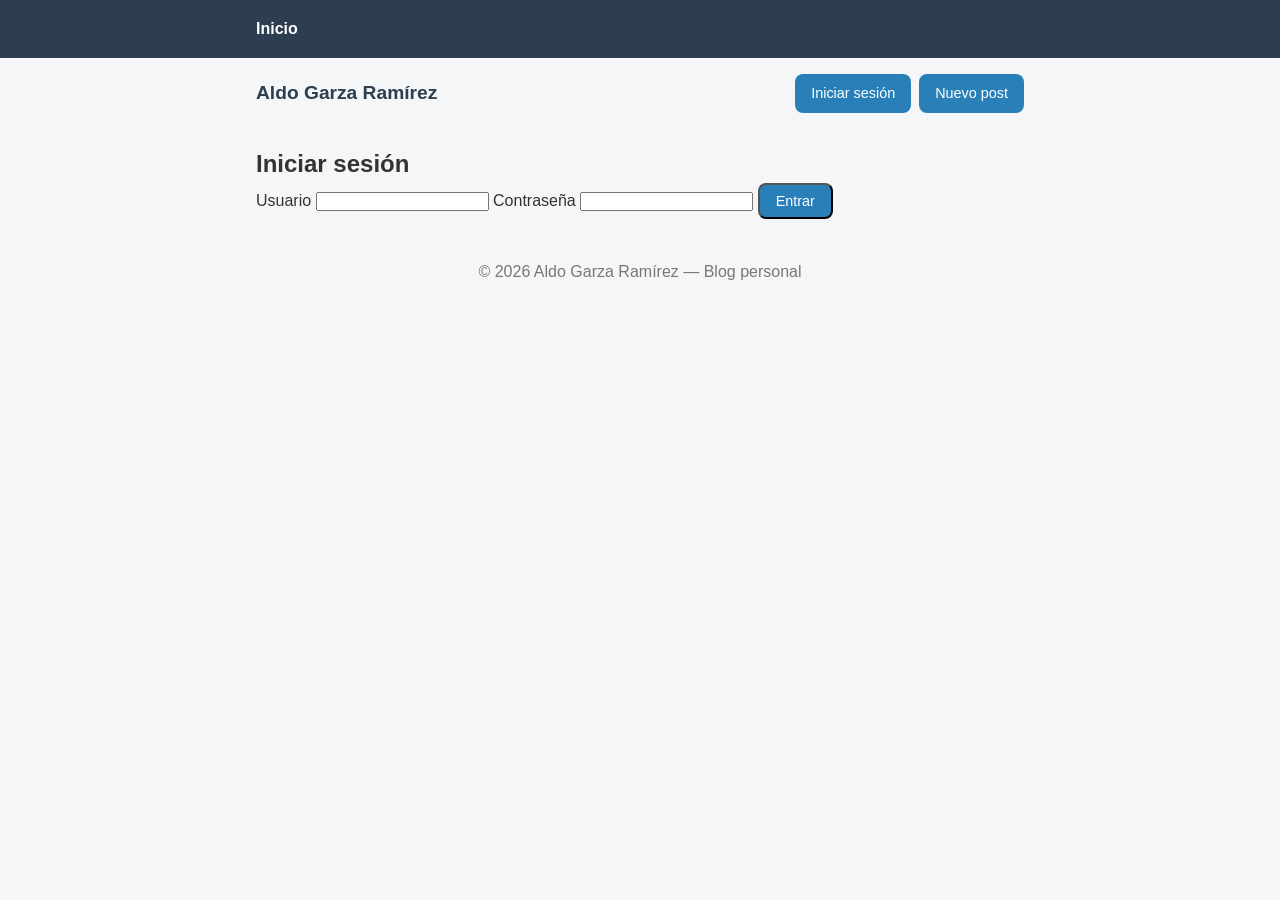
==== login.html @ 3ead0164 "Nuevas páginas Login y NuevoPost" ====
<!DOCTYPE html>
<!-- Etapa 3: página de inicio de sesión (solo estructura HTML; la validación llega en la Etapa 5) -->
<html lang="es">

<head>
  <meta charset="UTF-8">
  <meta name="viewport" content="width=device-width, initial-scale=1.0">
  <title>Iniciar sesión - Blog de Aldo Garza Ramírez</title>
  <!-- Hoja de estilos de la página -->
  <link rel="stylesheet" href="estilos.css">
</head>

<body>

  <!-- Barra de navegación superior (navbar) -->
  <header>
    <nav>
      <ul>
        <li><a href="index.html">Inicio</a></li>
      </ul>
    </nav>
  </header>

  <!-- Barra con la información del autor (buttonbar) -->
  <section class="barra-autor">
    <p class="nombre-autor">Aldo Garza Ramírez</p>
    <div class="botones-autor">
      <a href="login.html" class="boton">Iniciar sesión</a>
      <a href="nuevo-post.html" class="boton">Nuevo post</a>
    </div>
  </section>

  <!-- Contenido principal: formulario de inicio de sesión -->
  <main>
    <section class="formulario">
      <h1>Iniciar sesión</h1>
      <!-- El formulario aún no valida nada; eso se programa con JS en la Etapa 5 -->
      <form>
        <label for="usuario">Usuario</label>
        <input type="text" id="usuario" name="usuario">

        <label for="contrasena">Contraseña</label>
        <input type="password" id="contrasena" name="contrasena">

        <button type="submit" class="boton">Entrar</button>
      </form>
    </section>
  </main>

  <!-- Pie de página -->
  <footer>
    <p>&copy; 2026 Aldo Garza Ramírez — Blog personal</p>
  </footer>

</body>

</html>
---- estilos.css ----
/* Variables de color y medidas reutilizables en toda la página */
:root {
  --color-principal: #2c3e50;   /* Azul oscuro para barras y títulos */
  --color-acento: #2980b9;      /* Azul para enlaces y botones */
  --color-fondo: #f4f6f8;       /* Gris muy claro para el fondo */
  --color-tarjeta: #ffffff;     /* Blanco para las tarjetas de post */
  --color-texto: #333333;       /* Gris oscuro para el texto */
  --color-texto-suave: #777777; /* Gris para textos secundarios (fechas) */
  --ancho-maximo: 800px;          /* Ancho máximo del contenido central */
  --radio: 8px;                   /* Redondeo de esquinas */
}

/* Reinicio básico: quita márgenes por defecto y usa un modelo de caja predecible */
* {
  margin: 0;
  padding: 0;
  box-sizing: border-box;
}

/* Estilos generales del documento */
body {
  font-family: "Segoe UI", Arial, sans-serif;
  background-color: var(--color-fondo);
  color: var(--color-texto);
  line-height: 1.6;
}

/* Barra de navegación superior (navbar) */
body > header {
  background-color: var(--color-principal);
}

nav ul {
  display: flex;
  list-style: none;
  max-width: var(--ancho-maximo);
  margin: 0 auto;
  padding: 1rem;
}

nav a {
  color: #ffffff;
  text-decoration: none;
  font-weight: bold;
}

nav a:hover {
  text-decoration: underline;
}

/* Barra con la información del autor (buttonbar) */
.barra-autor {
  display: flex;
  justify-content: space-between;
  align-items: center;
  flex-wrap: wrap;
  gap: 0.5rem;
  max-width: var(--ancho-maximo);
  margin: 0 auto;
  padding: 1rem;
}

.nombre-autor {
  font-size: 1.2rem;
  font-weight: bold;
  color: var(--color-principal);
}

.botones-autor {
  display: flex;
  gap: 0.5rem;
}

/* Botones reutilizables */
.boton {
  display: inline-block;
  background-color: var(--color-acento);
  color: #ffffff;
  text-decoration: none;
  padding: 0.5rem 1rem;
  border-radius: var(--radio);
  font-size: 0.9rem;
}

.boton:hover {
  background-color: var(--color-principal);
}

/* Contenido principal: lista de posts */
main {
  max-width: var(--ancho-maximo);
  margin: 0 auto;
  padding: 1rem;
}

/* Cada post se muestra como una tarjeta */
.post {
  background-color: var(--color-tarjeta);
  border-radius: var(--radio);
  padding: 1.5rem;
  margin-bottom: 1.5rem;
  box-shadow: 0 2px 4px rgba(0, 0, 0, 0.1);
}

/* Título del post: grande y destacado */
.post-titulo {
  color: var(--color-principal);
  font-size: 1.8rem;
  margin-bottom: 0.25rem;
}

/* Fecha del post: actúa como subtítulo bajo el título */
.post-fecha {
  display: block;
  color: var(--color-texto-suave);
  font-size: 1rem;
  font-style: italic;
  font-weight: 500;
  margin-bottom: 1rem;
  padding-bottom: 0.75rem;
  border-bottom: 1px solid #eeeeee;
}

.post-contenido {
  text-align: justify;
}

/* Pie de página */
footer {
  text-align: center;
  color: var(--color-texto-suave);
  padding: 1.5rem 1rem;
}
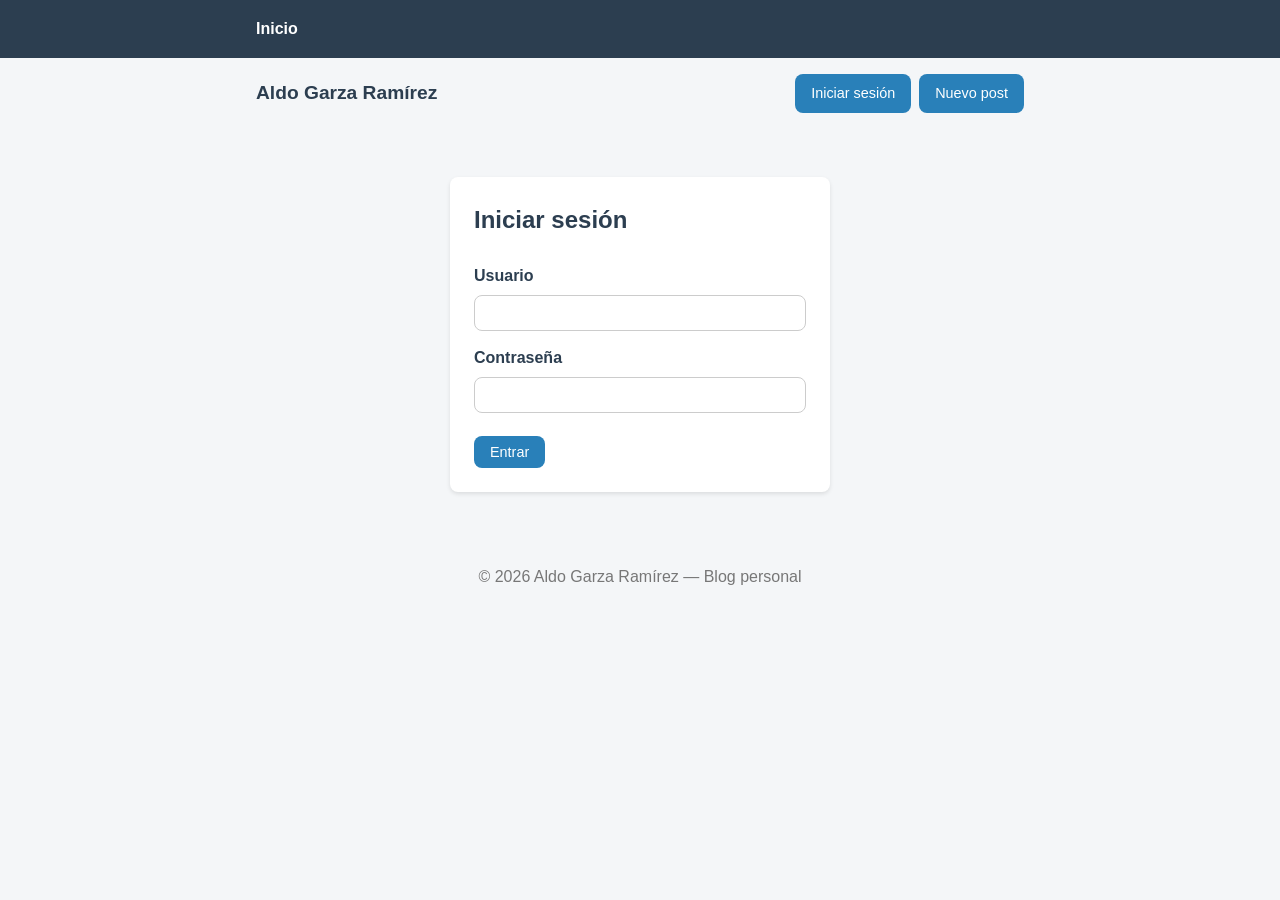
==== commit 4733e8d9: "Nuevas paginas y separación de archivos para mantener un codigo limpio" ====
--- a/login.html
+++ b/login.html
@@ -1,13 +1,13 @@
 <!DOCTYPE html>
-<!-- Etapa 3: página de inicio de sesión (solo estructura HTML; la validación llega en la Etapa 5) -->
 <html lang="es">
 
 <head>
   <meta charset="UTF-8">
   <meta name="viewport" content="width=device-width, initial-scale=1.0">
   <title>Iniciar sesión - Blog de Aldo Garza Ramírez</title>
-  <!-- Hoja de estilos de la página -->
-  <link rel="stylesheet" href="estilos.css">
+  <!-- Estilos generales a todo el sitio + estilos propios del login -->
+  <link rel="stylesheet" href="estilos-generales.css">
+  <link rel="stylesheet" href="estilos-login.css">
 </head>
 
 <body>
--- a/estilos-generales.css
+++ b/estilos-generales.css
@@ -0,0 +1,145 @@
+/* Variables de color y medidas reutilizables en toda la página */
+:root {
+  --color-principal: #2c3e50;   /* Azul oscuro para barras y títulos */
+  --color-acento: #2980b9;      /* Azul para enlaces y botones */
+  --color-fondo: #f4f6f8;       /* Gris muy claro para el fondo */
+  --color-tarjeta: #ffffff;     /* Blanco para las tarjetas */
+  --color-texto: #333333;       /* Gris oscuro para el texto */
+  --color-texto-suave: #777777; /* Gris para textos secundarios (fechas) */
+  --ancho-maximo: 800px;        /* Ancho máximo del contenido central */
+  --radio: 8px;                 /* Redondeo de esquinas */
+}
+
+/* Reinicio básico: quita márgenes por defecto y usa un modelo de caja predecible */
+* {
+  margin: 0;
+  padding: 0;
+  box-sizing: border-box;
+}
+
+/* Estilos generales del documento */
+body {
+  font-family: "Segoe UI", Arial, sans-serif;
+  background-color: var(--color-fondo);
+  color: var(--color-texto);
+  line-height: 1.6;
+}
+
+/* Barra de navegación superior (navbar) */
+body > header {
+  background-color: var(--color-principal);
+}
+
+nav ul {
+  display: flex;
+  list-style: none;
+  max-width: var(--ancho-maximo);
+  margin: 0 auto;
+  padding: 1rem;
+}
+
+nav a {
+  color: #ffffff;
+  text-decoration: none;
+  font-weight: bold;
+}
+
+nav a:hover {
+  text-decoration: underline;
+}
+
+/* Barra con la información del autor (buttonbar) */
+.barra-autor {
+  display: flex;
+  justify-content: space-between;
+  align-items: center;
+  flex-wrap: wrap;
+  gap: 0.5rem;
+  max-width: var(--ancho-maximo);
+  margin: 0 auto;
+  padding: 1rem;
+}
+
+.nombre-autor {
+  font-size: 1.2rem;
+  font-weight: bold;
+  color: var(--color-principal);
+}
+
+.botones-autor {
+  display: flex;
+  gap: 0.5rem;
+}
+
+/* Botones reutilizables (sirven para <a> y para <button>) */
+.boton {
+  display: inline-block;
+  background-color: var(--color-acento);
+  color: #ffffff;
+  text-decoration: none;
+  padding: 0.5rem 1rem;
+  border: none;
+  border-radius: var(--radio);
+  font-size: 0.9rem;
+  cursor: pointer;
+}
+
+.boton:hover {
+  background-color: var(--color-principal);
+}
+
+/* Contenedor central del contenido de cada página */
+main {
+  max-width: var(--ancho-maximo);
+  margin: 0 auto;
+  padding: 1rem;
+}
+
+/* ====== Base común de los formularios (login y nuevo post) ====== */
+/* Tarjeta blanca que envuelve cada formulario */
+.formulario {
+  background-color: var(--color-tarjeta);
+  margin: 2rem auto;
+  padding: 1.5rem;
+  border-radius: var(--radio);
+  box-shadow: 0 2px 4px rgba(0, 0, 0, 0.1);
+}
+
+.formulario h1 {
+  color: var(--color-principal);
+  margin-bottom: 1rem;
+}
+
+/* Apila los campos del formulario uno debajo de otro */
+.formulario form {
+  display: flex;
+  flex-direction: column;
+  gap: 0.4rem;
+}
+
+.formulario label {
+  font-weight: bold;
+  color: var(--color-principal);
+  margin-top: 0.5rem;
+}
+
+.formulario input,
+.formulario textarea {
+  padding: 0.5rem;
+  border: 1px solid #cccccc;
+  border-radius: var(--radio);
+  font-family: inherit; /* Que el textarea use la misma tipografía que el resto */
+  font-size: 1rem;
+}
+
+.formulario button {
+  margin-top: 1rem;
+  align-self: flex-start; /* El botón no ocupa todo el ancho */
+}
+
+/* Pie de página */
+footer {
+  text-align: center;
+  color: var(--color-texto-suave);
+  padding: 1.5rem 1rem;
+}
--- a/estilos-login.css
+++ b/estilos-login.css
@@ -0,0 +1,4 @@
+/* En el login el formulario es más estrecho, tipo tarjeta de acceso */
+.formulario {
+  max-width: 380px;
+}
